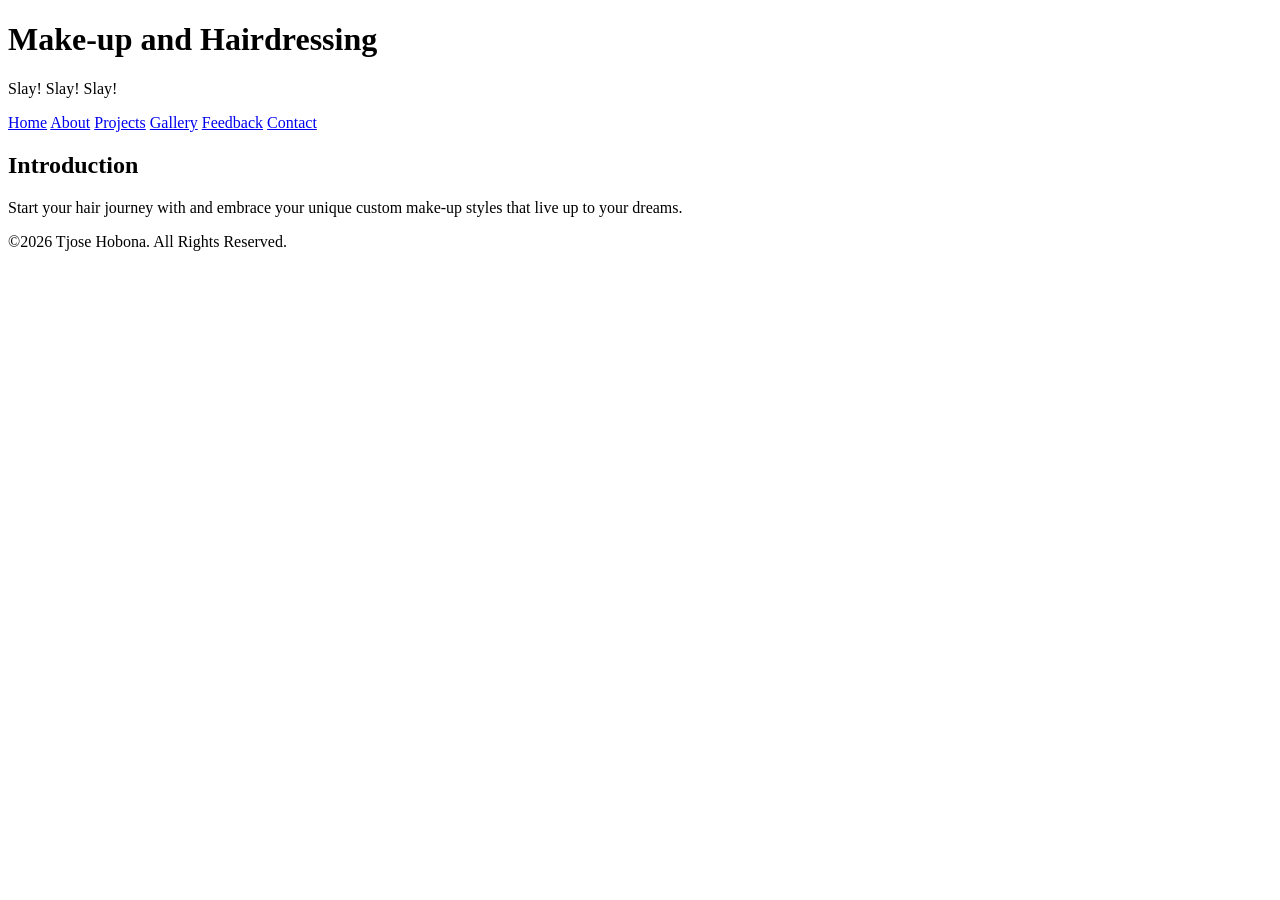
==== index.html @ 07411c9b "Add files via upload" ====
<!DOCTYPE html>
<html lang="en">
    <head>
        <meta charset="UTF-8">
        <meta name="viewport" content="width=device-width, initial-scale=1.0">
        <title>Slayed by TJ</title>
        <link rel="stylesheet" href="css/style.css">
    </head>
    <body>
        <header>
            <h1>Make-up and Hairdressing</h1>
            <p>Slay! Slay! Slay!</p>
        </header>
        <nav>
            <a href="index.html">Home</a>
            <a href="about.html">About</a>
            <a href="projects.html">Projects</a>
            <a href="gallery.html">Gallery</a>
            <a href="feedback.html">Feedback</a>
            <a href="contact.html">Contact</a>
        </nav>
        <main>
            <section>
                <h2>Introduction</h2>
                <p>Start your hair journey with and embrace your unique custom make-up styles that live up to your dreams.</p>
            </section>
        </main>
<footer>
    <p>&copy;2026 Tjose Hobona. All Rights Reserved.</p>
</footer>
    </body>
</html>
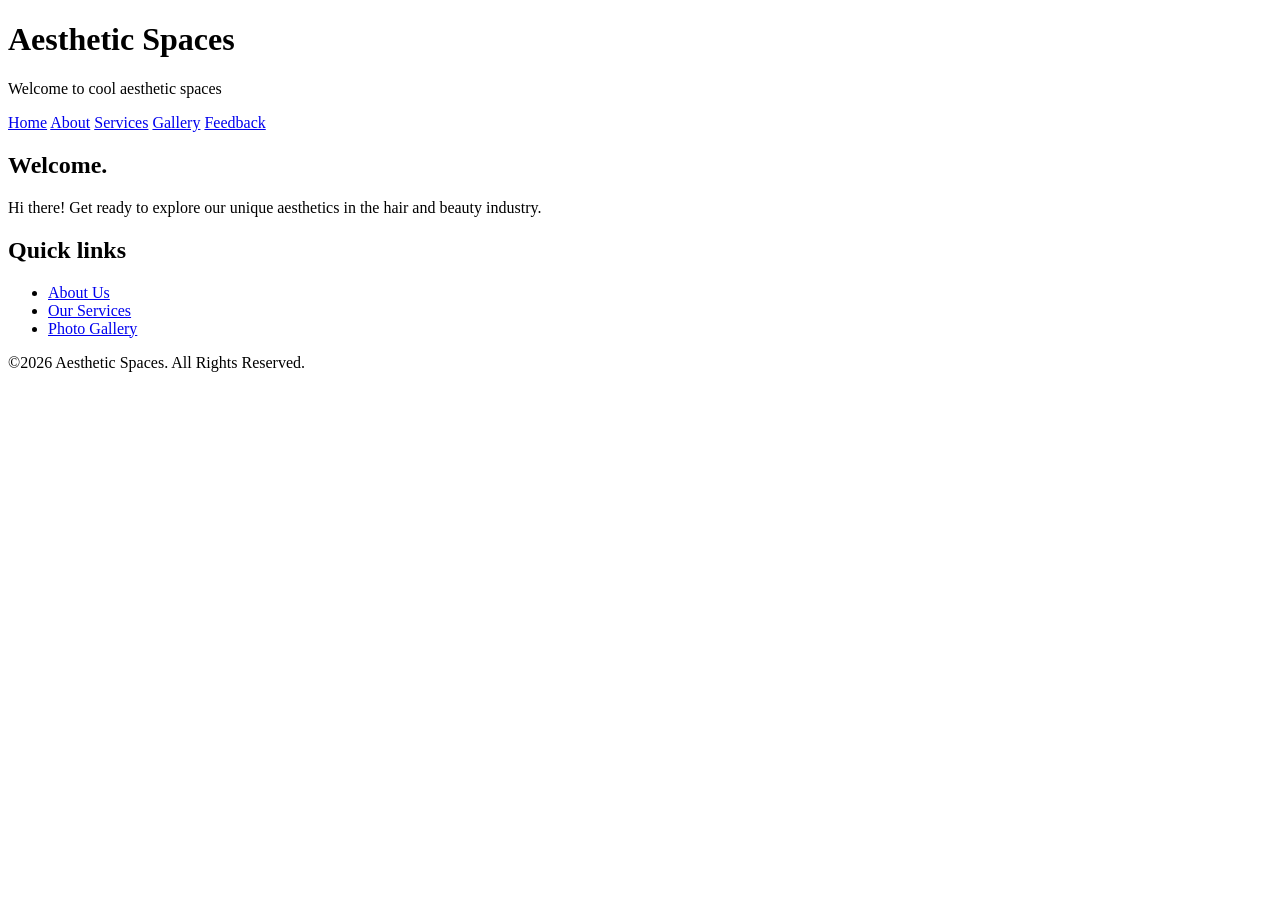
==== commit 6b713325: "Add files via upload" ====
--- a/index.html
+++ b/index.html
@@ -3,30 +3,38 @@
     <head>
         <meta charset="UTF-8">
         <meta name="viewport" content="width=device-width, initial-scale=1.0">
-        <title>Slayed by TJ</title>
+        <title>Aesthetic Spaces</title>
         <link rel="stylesheet" href="css/style.css">
     </head>
     <body>
+        <div class="page-layout"></div>
         <header>
-            <h1>Make-up and Hairdressing</h1>
-            <p>Slay! Slay! Slay!</p>
+            <h1>Aesthetic Spaces</h1>
+            <p>Welcome to cool aesthetic spaces</p>
         </header>
         <nav>
             <a href="index.html">Home</a>
             <a href="about.html">About</a>
-            <a href="projects.html">Projects</a>
+            <a href="services.html">Services</a>
             <a href="gallery.html">Gallery</a>
             <a href="feedback.html">Feedback</a>
-            <a href="contact.html">Contact</a>
         </nav>
         <main>
             <section>
-                <h2>Introduction</h2>
-                <p>Start your hair journey with and embrace your unique custom make-up styles that live up to your dreams.</p>
+                <h2>Welcome.</h2>
+                <p>Hi there! Get ready to explore our unique aesthetics in the hair and beauty industry.</p>
             </section>
         </main>
+        <aside>
+            <h2>Quick links</h2>
+            <ul>
+                <li><a href="about.html">About Us</a></li>
+                <li><a href="services.html">Our Services</a></li>
+                <li><a href="gallery.html">Photo Gallery</a></li>
+            </ul>
+        </aside>
 <footer>
-    <p>&copy;2026 Tjose Hobona. All Rights Reserved.</p>
+    <p>&copy;2026 Aesthetic Spaces. All Rights Reserved.</p>
 </footer>
     </body>
 </html>
